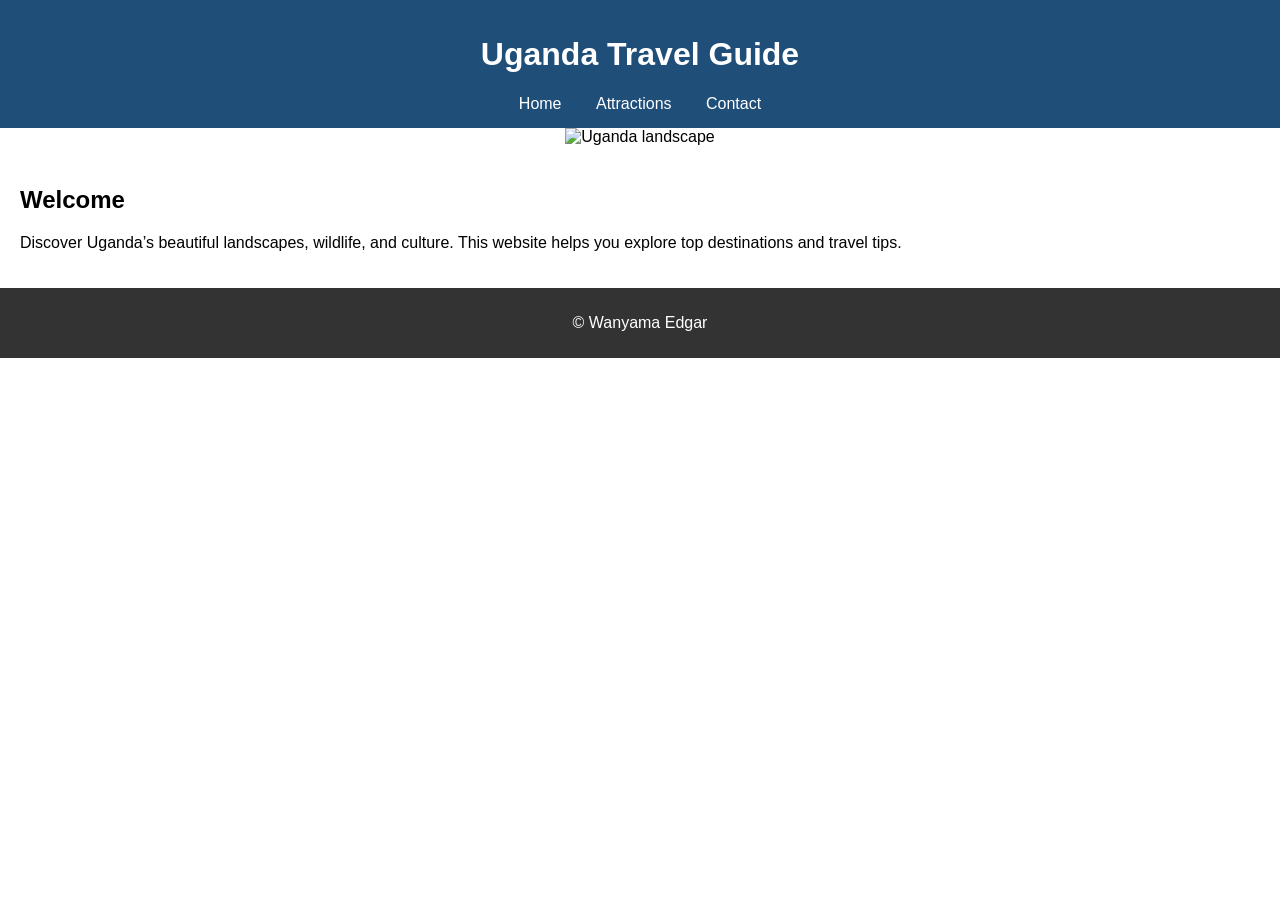
==== week04/index.html @ e3535960 "week04" ====
<!DOCTYPE html>
<html lang="en">
<head>
  <meta charset="UTF-8">
  <meta name="description" content="Uganda Travel Guide">
  <meta name="author" content="Wanyama Edgar">
  <meta name="viewport" content="width=device-width, initial-scale=1.0">

  <title>Uganda Travel Guide</title>

  <link rel="stylesheet" href="styles/style.css">
  <script src="scripts/script.js" defer></script>
</head>

<body>

<header>
  <h1>Uganda Travel Guide</h1>
  <nav>
    <a href="#">Home</a>
    <a href="#">Attractions</a>
    <a href="#">Contact</a>
  </nav>
</header>

<main>

  <!-- HERO -->
  <section class="hero">
    <img src="images/uganda.jpg" alt="Uganda landscape">
    <h2>Explore the Pearl of Africa</h2>
  </section>

  <!-- INTRO -->
  <section class="intro">
    <h2>Welcome</h2>
    <p>
      Discover Uganda’s beautiful landscapes, wildlife, and culture.
      This website helps you explore top destinations and travel tips.
    </p>
  </section>

</main>

<footer>
  <p>&copy; <span id="year"></span> Wanyama Edgar</p>
</footer>

</body>
</html>
---- week04/styles/style.css ----
body {
  margin: 0;
  font-family: Arial, sans-serif;
}

/* Header */
header {
  background: #1f4e79;
  color: white;
  text-align: center;
  padding: 15px;
}

nav a {
  color: white;
  margin: 0 15px;
  text-decoration: none;
}

/* Hero */
.hero {
  position: relative;
  text-align: center;
}

.hero img {
  width: 100%;
}

.hero h2 {
  position: absolute;
  top: 40%;
  left: 50%;
  transform: translate(-50%, -50%);
  color: white;
}

/* Sections */
.intro {
  padding: 20px;
}

/* Footer */
footer {
  background: #333;
  color: white;
  text-align: center;
  padding: 10px;
}
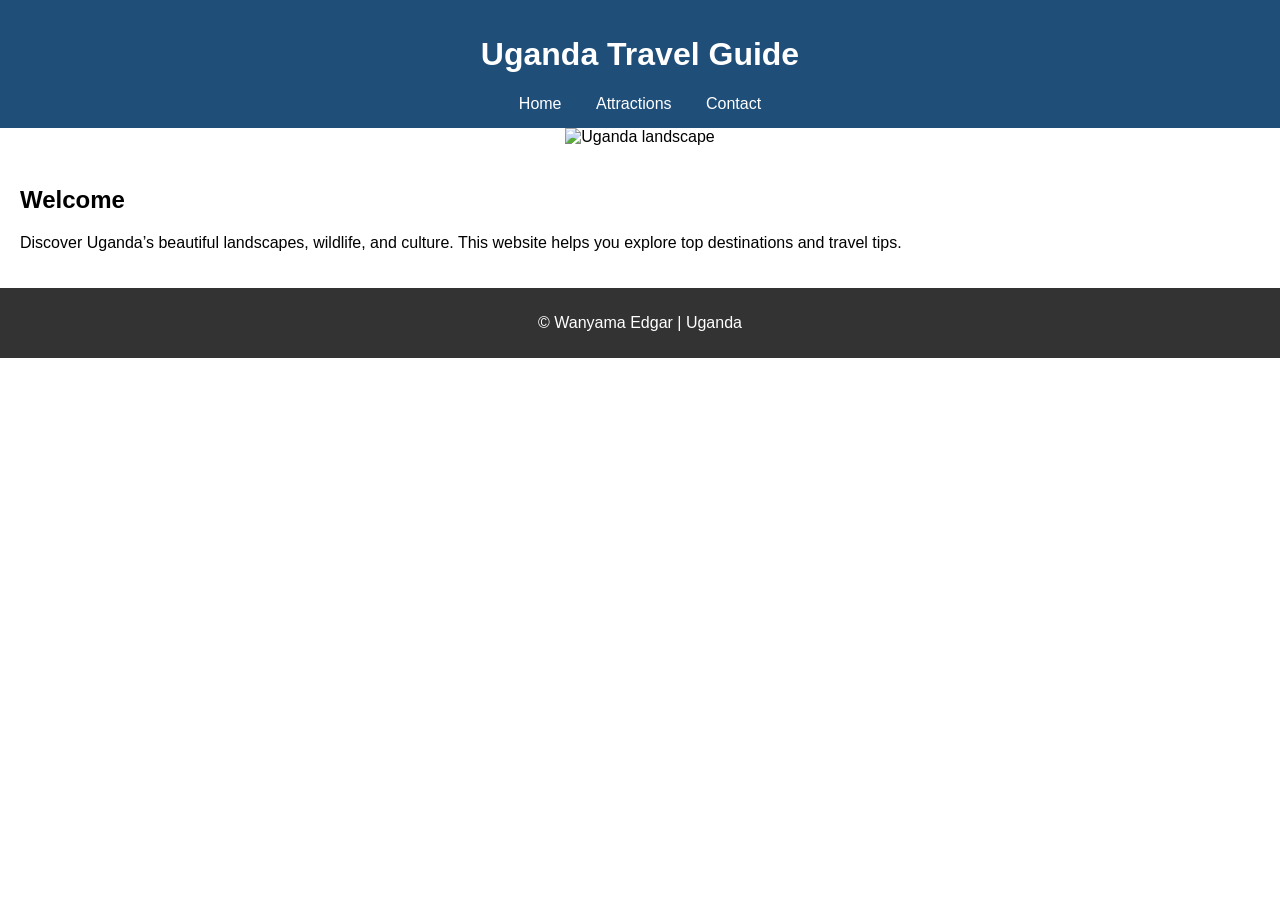
==== commit 09e41c15: "week 04 assignment" ====
--- a/week04/index.html
+++ b/week04/index.html
@@ -43,7 +43,11 @@
 </main>
 
 <footer>
-  <p>&copy; <span id="year"></span> Wanyama Edgar</p>
+    <p>
+    © <span id="currentyear"></span> Wanyama Edgar | Uganda
+  </p>
+
+  <p id="lastModified"></p>
 </footer>
 
 </body>
